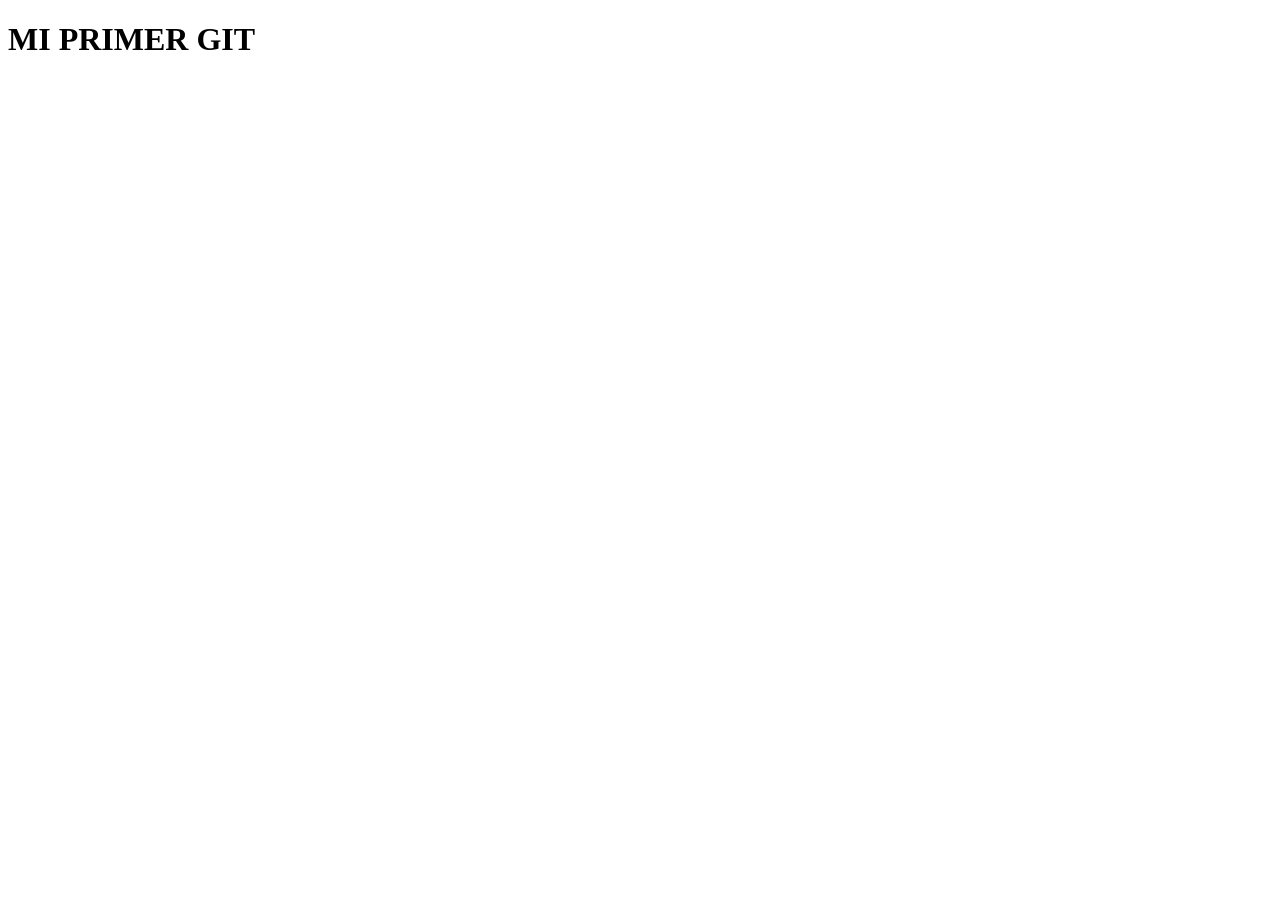
==== index.html @ 84ec06b5 "mi primer git" ====
<!DOCTYPE html>
<html lang="en">
<head>
    <meta charset="UTF-8">
    <meta name="viewport" content="width=device-width, initial-scale=1.0">
    <title>Document</title>
</head>
<body>
    <h1>MI PRIMER GIT</h1>
</body>
</html>
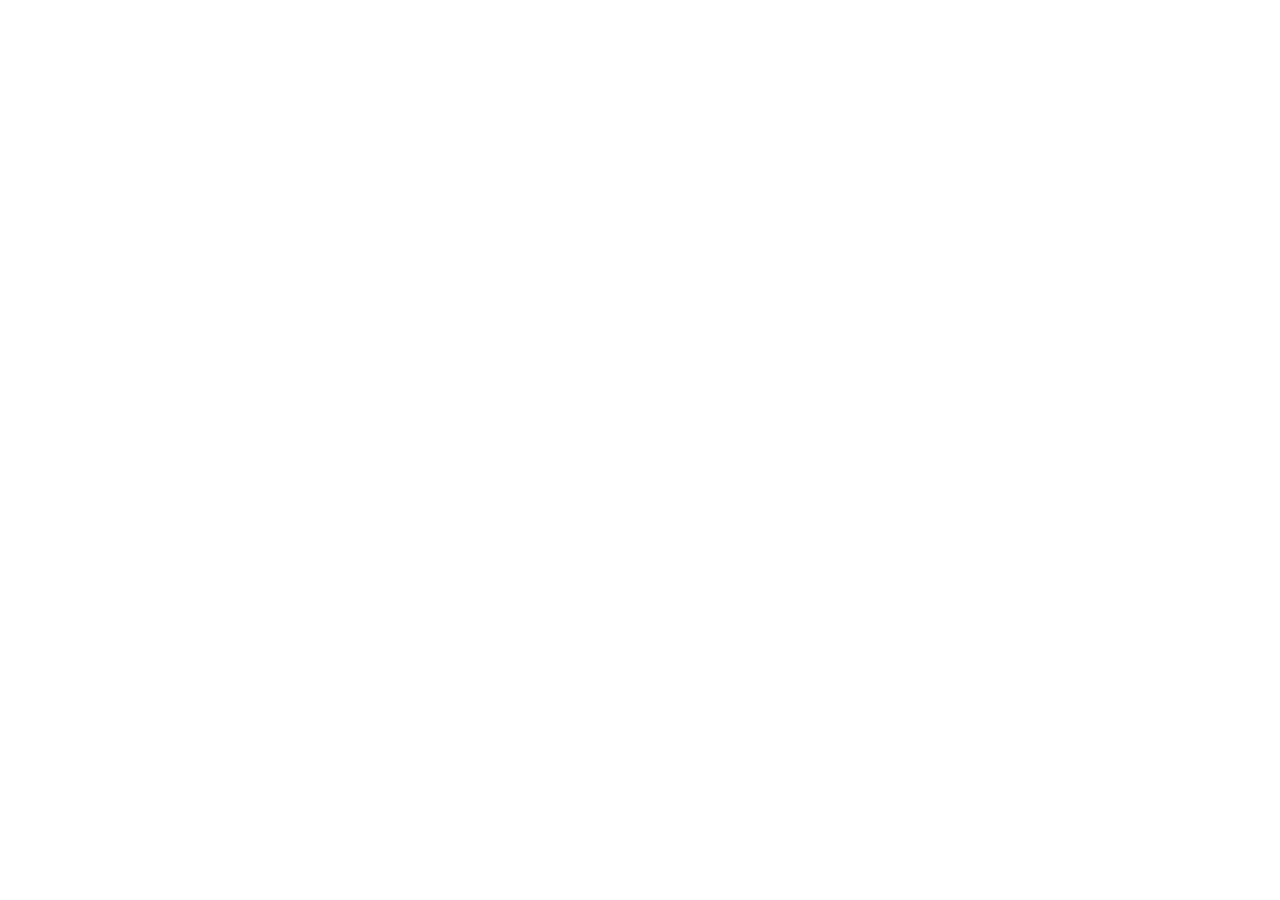
==== commit 90786a8d: "Add files via upload" ====
--- a/index.html
+++ b/index.html
@@ -1,11 +1,11 @@
-<!DOCTYPE html>
-<html lang="en">
-<head>
-    <meta charset="UTF-8">
-    <meta name="viewport" content="width=device-width, initial-scale=1.0">
-    <title>Document</title>
-</head>
-<body>
-    <h1>MI PRIMER GIT</h1>
-</body>
-</html>
+<!DOCTYPE html>
+<html lang="en">
+<head>
+    <meta charset="UTF-8">
+    <meta name="viewport" content="width=device-width, initial-scale=1.0">
+    <title>Document</title>
+</head>
+<body>
+    
+</body>
+</html>
